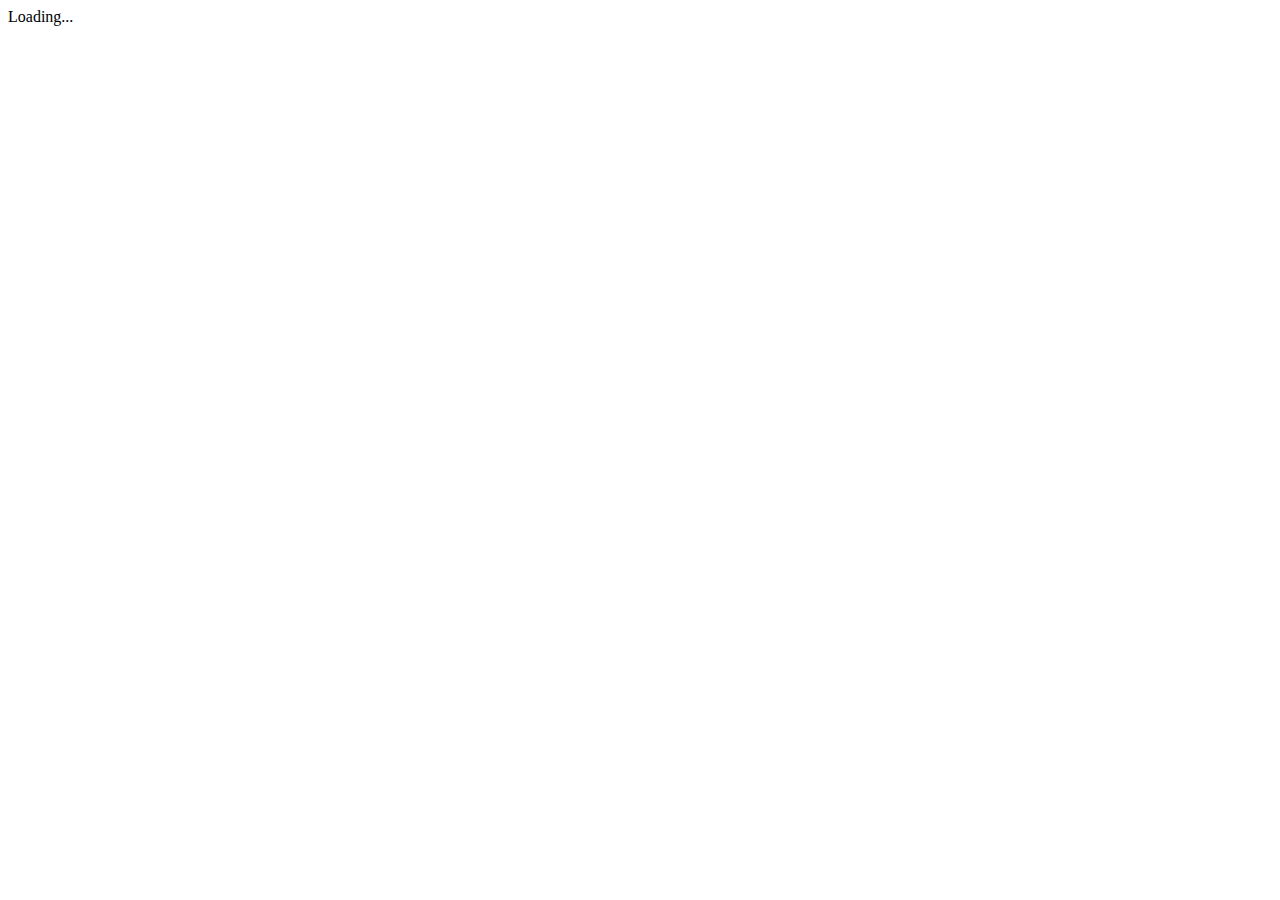
==== src/index.html @ 0e481f6d "ng init commit" ====
<!doctype html>
<html>
<head>
  <meta charset="utf-8">
  <title>NgSpotify</title>
  <base href="/">

  <meta name="viewport" content="width=device-width, initial-scale=1">
  <link rel="icon" type="image/x-icon" href="favicon.ico">
</head>
<body>
  <app-root>Loading...</app-root>
</body>
</html>
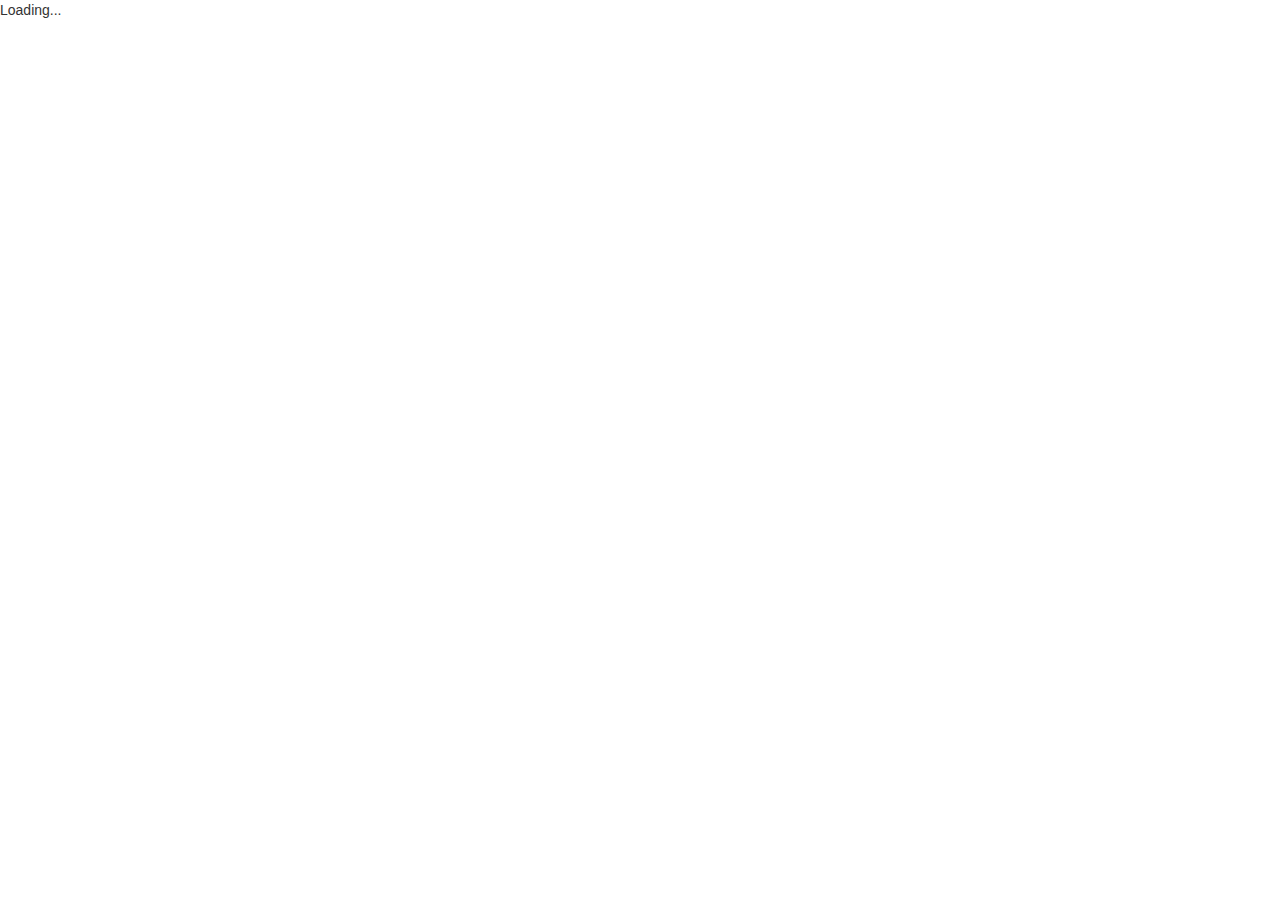
==== commit 7311ac7e: "added navigation" ====
--- a/src/index.html
+++ b/src/index.html
@@ -7,6 +7,8 @@
 
   <meta name="viewport" content="width=device-width, initial-scale=1">
   <link rel="icon" type="image/x-icon" href="favicon.ico">
+  <!-- Latest compiled and minified CSS -->
+  <link rel="stylesheet" href="https://maxcdn.bootstrapcdn.com/bootstrap/3.3.7/css/bootstrap.min.css" integrity="sha384-BVYiiSIFeK1dGmJRAkycuHAHRg32OmUcww7on3RYdg4Va+PmSTsz/K68vbdEjh4u" crossorigin="anonymous">
 </head>
 <body>
   <app-root>Loading...</app-root>
